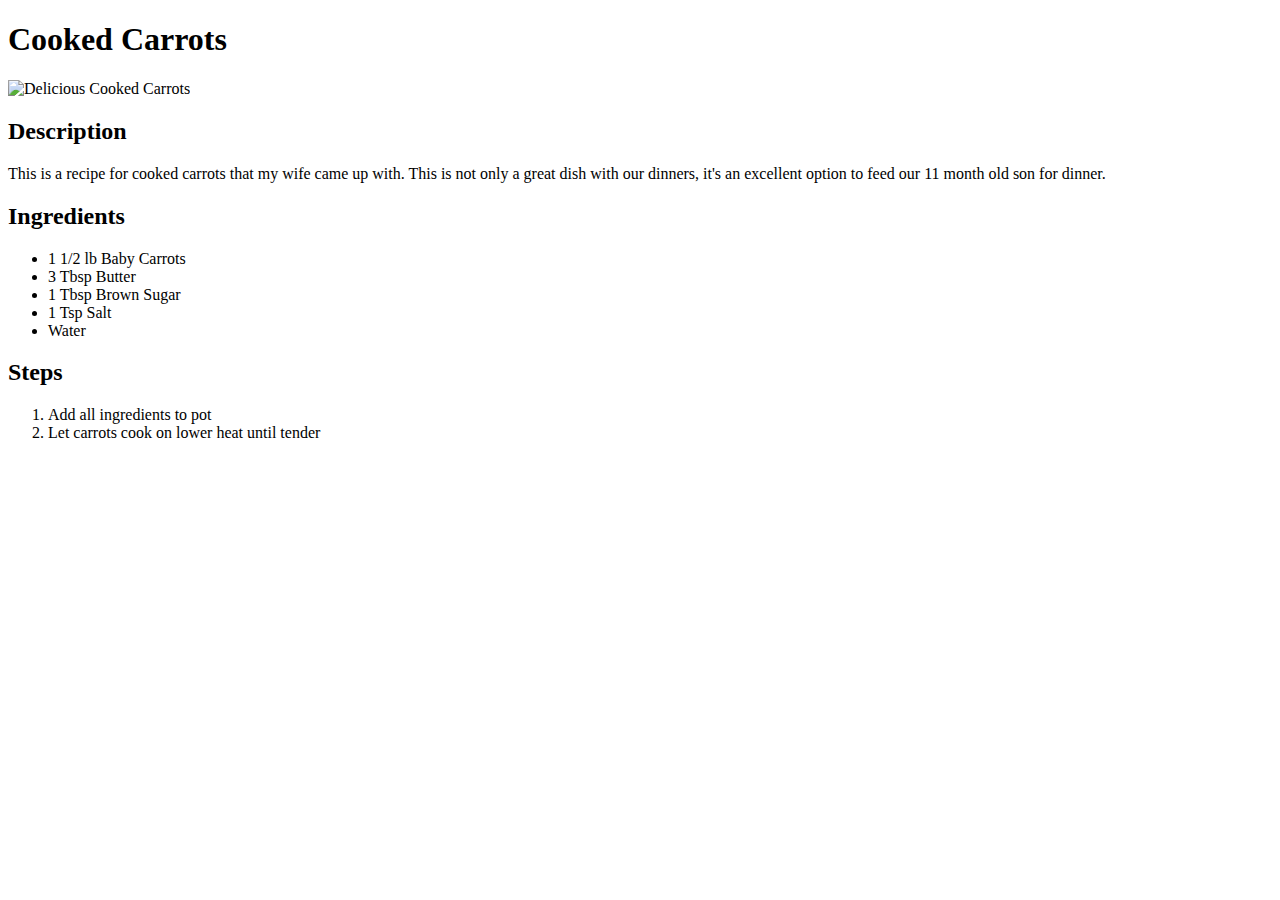
==== recipes/carrots.html @ 184af83e "Added carrots page" ====
<!DOCTYPE html>
<html lang="en">
<head>
    <meta charset="UTF-8">
    <title>Cooked Carrots</title>
</head>
<body>
    <h1>Cooked Carrots</h1>
    <img src="https://food.fnr.sndimg.com/content/dam/images/food/fullset/2003/9/22/0/tm1a28_baby_carrots.jpg.rend.hgtvcom.616.462.suffix/1547589978038.jpeg" alt="Delicious Cooked Carrots">
    <h2>Description</h2>
    <p>This is a recipe for cooked carrots that my wife came up with. This is not only a great dish with our dinners, it's an excellent option to feed our 11 month old son for dinner.</p>
    <h2>Ingredients</h2>
    <p>
        <ul>
            <li>1 1/2 lb Baby Carrots</li>
            <li>3 Tbsp Butter</li>
            <li>1 Tbsp Brown Sugar</li>
            <li>1 Tsp Salt</li>
            <li>Water</li>
        </ul>
    </p>
    <h2>Steps</h2>
    <p>
        <ol>
            <li>Add all ingredients to pot</li>
            <li>Let carrots cook on lower heat until tender</li>
        </ol>
    </p>
</body>
</html>
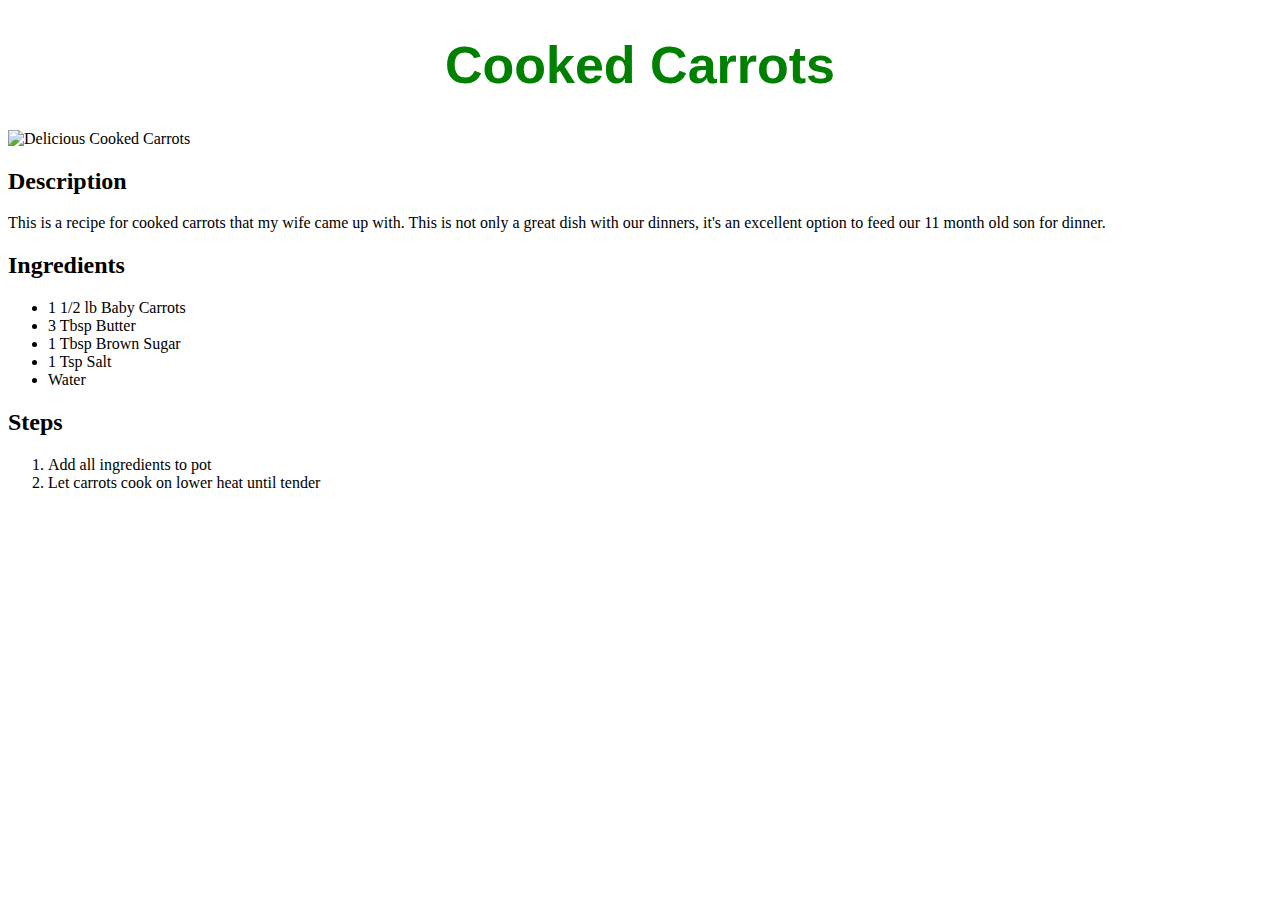
==== commit 7e629542: "Added css" ====
--- a/recipes/carrots.html
+++ b/recipes/carrots.html
@@ -3,9 +3,10 @@
 <head>
     <meta charset="UTF-8">
     <title>Cooked Carrots</title>
+    <link rel="stylesheet" href="..\styles.css"/>
 </head>
 <body>
-    <h1>Cooked Carrots</h1>
+    <h1 class="recipetitle">Cooked Carrots</h1>
     <img src="https://food.fnr.sndimg.com/content/dam/images/food/fullset/2003/9/22/0/tm1a28_baby_carrots.jpg.rend.hgtvcom.616.462.suffix/1547589978038.jpeg" alt="Delicious Cooked Carrots">
     <h2>Description</h2>
     <p>This is a recipe for cooked carrots that my wife came up with. This is not only a great dish with our dinners, it's an excellent option to feed our 11 month old son for dinner.</p>
